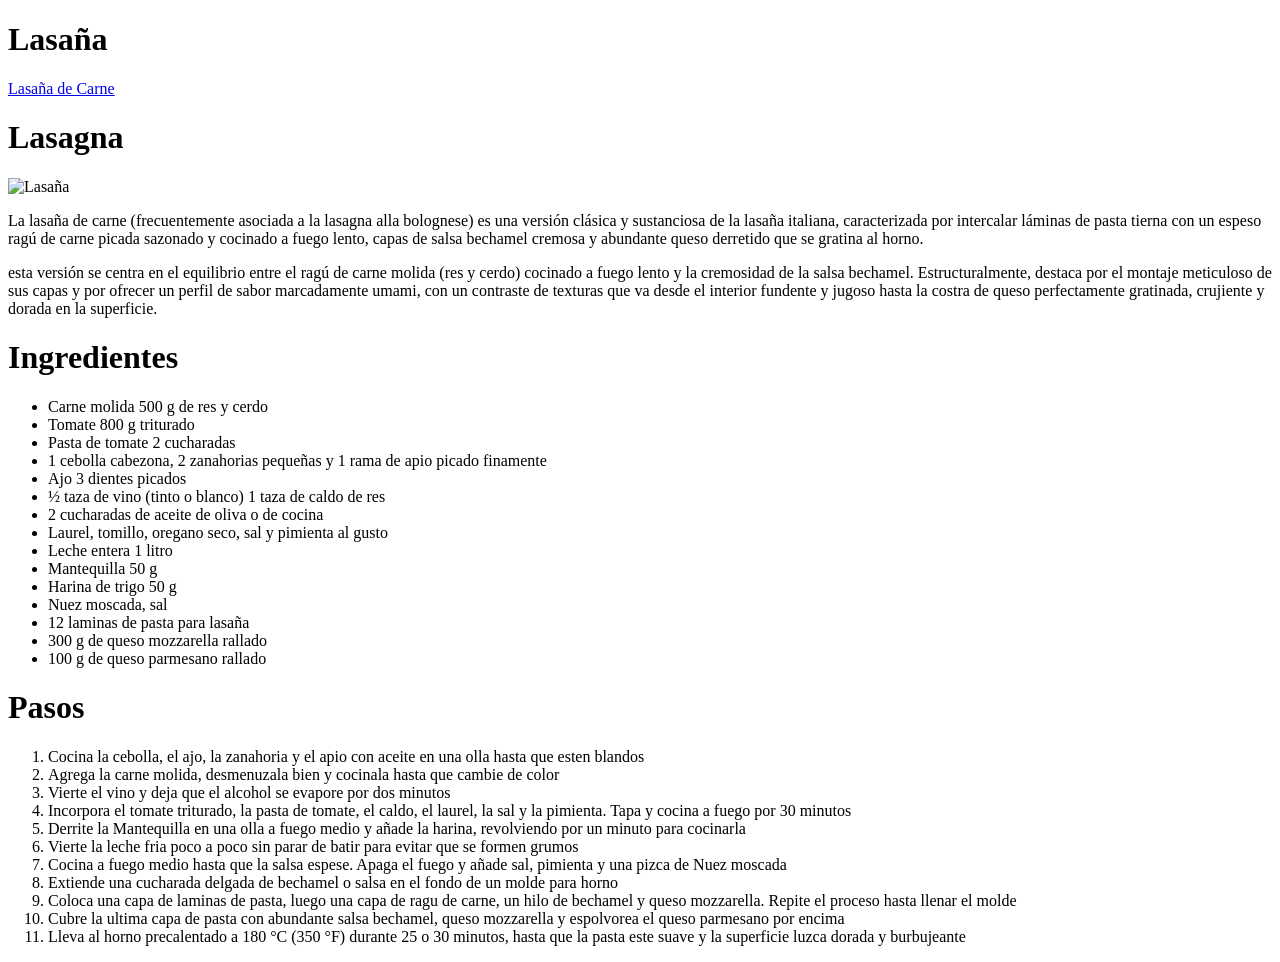
==== recipes/lasaña.html @ f458f834 "Add Odin Recipes project" ====
<!DOCTYPE html>
<html lang="en">
    <head>
        <meta charset="UTF-8">
        <title>Receta Lasaña</title>
    </head>
    <body>
        <h1>Lasaña</h1>
        <a href="../index.html">Lasaña de Carne</a>

        <h1>Lasagna</h1>
        <img src="https://encrypted-tbn0.gstatic.com/images?q=tbn:ANd9GcQxa6EyA01Z_vIImY6pRxALoSvZHwsxHqL-9tCQe0dINA&s=10" alt="Lasaña" width="400">

        <p>La lasaña de carne (frecuentemente asociada a la lasagna alla bolognese) es una versión clásica y sustanciosa de la lasaña italiana, caracterizada por intercalar láminas de pasta tierna con un espeso ragú de carne picada sazonado y cocinado a fuego lento, capas de salsa bechamel cremosa y abundante queso derretido que se gratina al horno.</p>

        <p>esta versión se centra en el equilibrio entre el ragú de carne molida (res y cerdo) cocinado a fuego lento y la cremosidad de la salsa bechamel. Estructuralmente, destaca por el montaje meticuloso de sus capas y por ofrecer un perfil de sabor marcadamente umami, con un contraste de texturas que va desde el interior fundente y jugoso hasta la costra de queso perfectamente gratinada, crujiente y dorada en la superficie.</p>

        <h1>Ingredientes</h1>
        <ul>
            <li>Carne molida 500 g de res y cerdo</li>
            <li>Tomate 800 g triturado</li>
            <li>Pasta de tomate 2 cucharadas</li>
            <li>1 cebolla cabezona, 2 zanahorias pequeñas y 1 rama de apio picado finamente</li>
            <li>Ajo 3 dientes picados</li>
            <li>½ taza de vino (tinto o blanco) 1 taza de caldo de res</li>
            <li>2 cucharadas de aceite de oliva o de cocina</li>
            <li>Laurel, tomillo, oregano seco, sal y pimienta al gusto</li>
            <li>Leche entera 1 litro</li>
            <li>Mantequilla 50 g</li>
            <li>Harina de trigo 50 g</li>
            <li>Nuez moscada, sal</li>
            <li>12 laminas de pasta para lasaña</li>
            <li>300 g de queso mozzarella rallado</li>
            <li>100 g de queso parmesano rallado</li>
        </ul>

        <h1>Pasos</h1>
        <ol>
            <li>Cocina la cebolla, el ajo, la zanahoria y el apio con aceite en una olla hasta que esten blandos</li>
            <li>Agrega la carne molida, desmenuzala bien y cocinala hasta que cambie de color</li>
            <li>Vierte el vino y deja que el alcohol se evapore por dos minutos</li>
            <li>Incorpora el tomate triturado, la pasta de tomate, el caldo, el laurel, la sal y la pimienta. Tapa y cocina a fuego por 30 minutos</li>
            <li>Derrite la Mantequilla en una olla a fuego medio y añade la harina, revolviendo por un minuto para cocinarla</li>
            <li>Vierte la leche fria poco a poco sin parar de batir para evitar que se formen grumos</li>
            <li>Cocina a fuego medio hasta que la salsa espese. Apaga el fuego y añade sal, pimienta y una pizca de Nuez moscada</li>
            <li>Extiende una cucharada delgada de bechamel o salsa en el fondo de un molde para horno</li>
            <li>Coloca una capa de laminas de pasta, luego una capa de ragu de carne, un hilo de bechamel y queso mozzarella. Repite el proceso hasta llenar el molde</li>
            <li>Cubre la ultima capa de pasta con abundante salsa bechamel, queso mozzarella y espolvorea el queso parmesano por encima</li>
            <li>Lleva al horno precalentado a 180 °C (350 °F) durante 25 o 30 minutos, hasta que la pasta este suave y la superficie luzca dorada y burbujeante</li>
        </ol>
    </body>
</html>
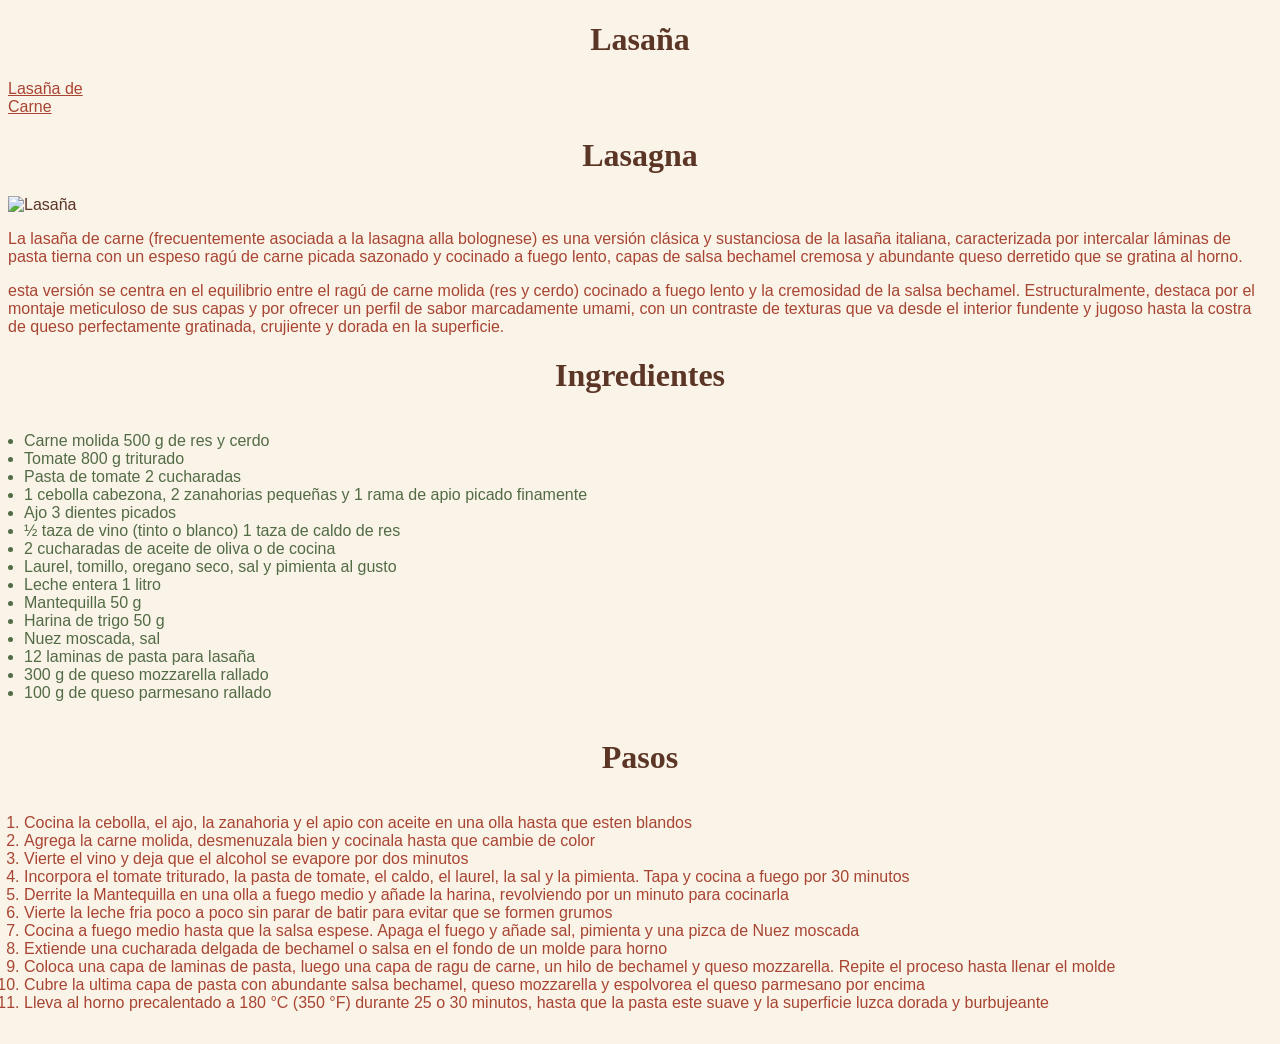
==== commit aea5872b: "Add CSS styles to recipes" ====
--- a/recipes/lasaña.html
+++ b/recipes/lasaña.html
@@ -3,6 +3,7 @@
     <head>
         <meta charset="UTF-8">
         <title>Receta Lasaña</title>
+        <link rel="stylesheet" href="../style.css">
     </head>
     <body>
         <h1>Lasaña</h1>
--- a/style.css
+++ b/style.css
@@ -0,0 +1,43 @@
+body {
+    background-color: #faf3e8;
+    color: #5B3525;
+    font-family: Arial, sans-serif;
+}
+
+h1 {
+    color: #5B3525;
+    text-align: center;
+    font-family: Georgia;
+}
+
+h2 {
+    color:#A84432;
+    font-family: Georgia;
+}
+
+p {
+    color: #A84432;
+    font-family: Arial;
+    font-size: 16px;
+    margin-bottom: 16px;
+}
+
+ul {
+    color: #526B45;
+    padding: 16px;
+}
+
+ol {
+    color: #A84432;
+    padding: 16px;
+}
+
+a {
+    color: #A84432;
+    display: inline-block;
+    width: 120px;
+}
+
+img {
+    width: 400px;
+}
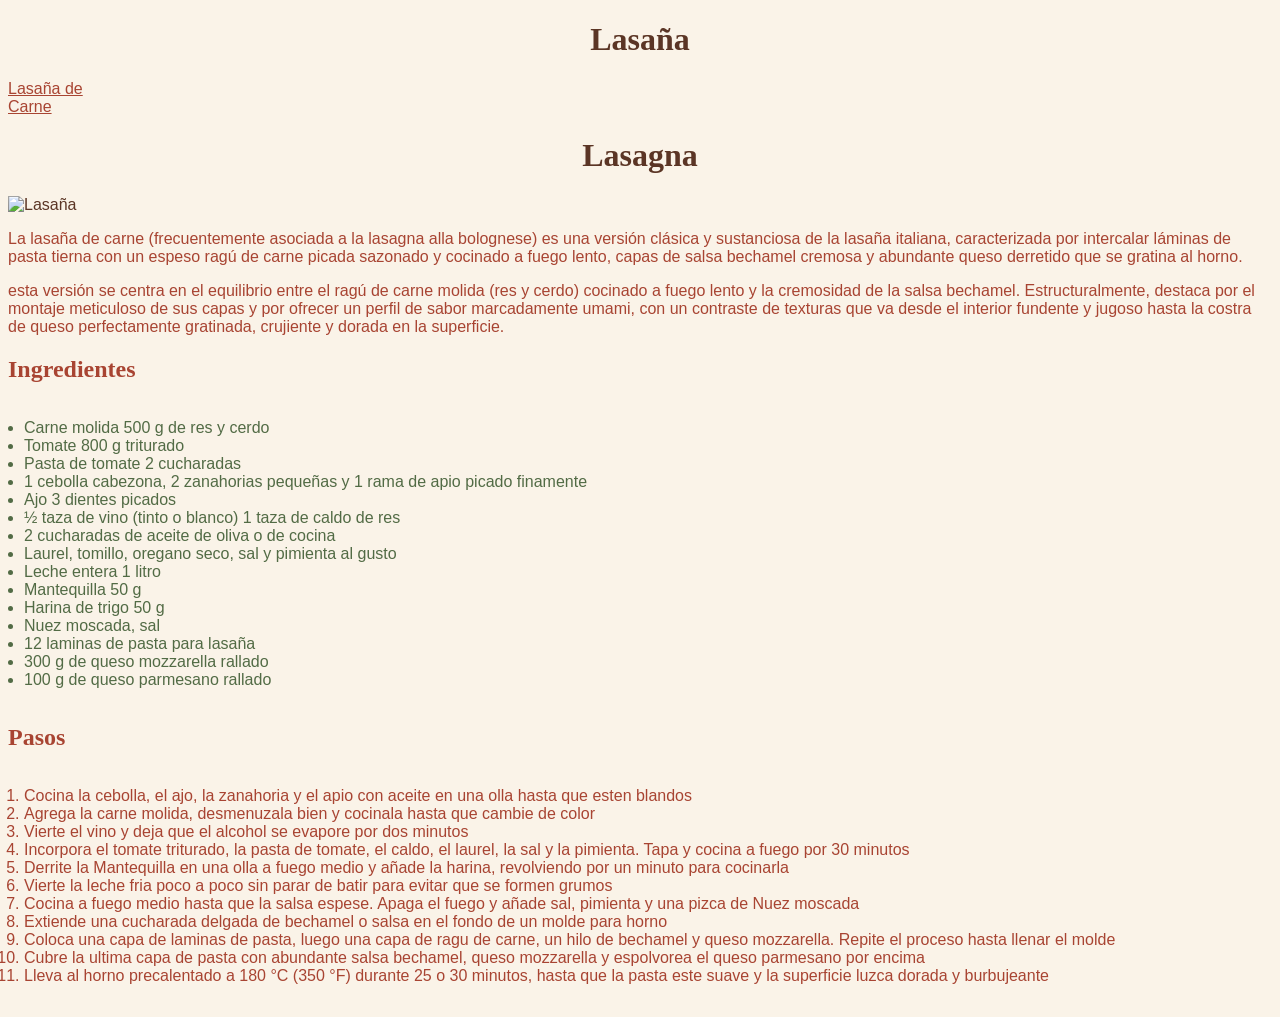
==== commit 5269ea26: "Change recipe headings to h2" ====
--- a/recipes/lasaña.html
+++ b/recipes/lasaña.html
@@ -1,5 +1,5 @@
 <!DOCTYPE html>
-<html lang="en">
+<html lang="es">
     <head>
         <meta charset="UTF-8">
         <title>Receta Lasaña</title>
@@ -16,7 +16,7 @@
 
         <p>esta versión se centra en el equilibrio entre el ragú de carne molida (res y cerdo) cocinado a fuego lento y la cremosidad de la salsa bechamel. Estructuralmente, destaca por el montaje meticuloso de sus capas y por ofrecer un perfil de sabor marcadamente umami, con un contraste de texturas que va desde el interior fundente y jugoso hasta la costra de queso perfectamente gratinada, crujiente y dorada en la superficie.</p>
 
-        <h1>Ingredientes</h1>
+        <h2>Ingredientes</h2>
         <ul>
             <li>Carne molida 500 g de res y cerdo</li>
             <li>Tomate 800 g triturado</li>
@@ -35,7 +35,7 @@
             <li>100 g de queso parmesano rallado</li>
         </ul>
 
-        <h1>Pasos</h1>
+        <h2>Pasos</h2>
         <ol>
             <li>Cocina la cebolla, el ajo, la zanahoria y el apio con aceite en una olla hasta que esten blandos</li>
             <li>Agrega la carne molida, desmenuzala bien y cocinala hasta que cambie de color</li>
@@ -50,4 +50,4 @@
             <li>Lleva al horno precalentado a 180 °C (350 °F) durante 25 o 30 minutos, hasta que la pasta este suave y la superficie luzca dorada y burbujeante</li>
         </ol>
     </body>
-</html>+</html>
